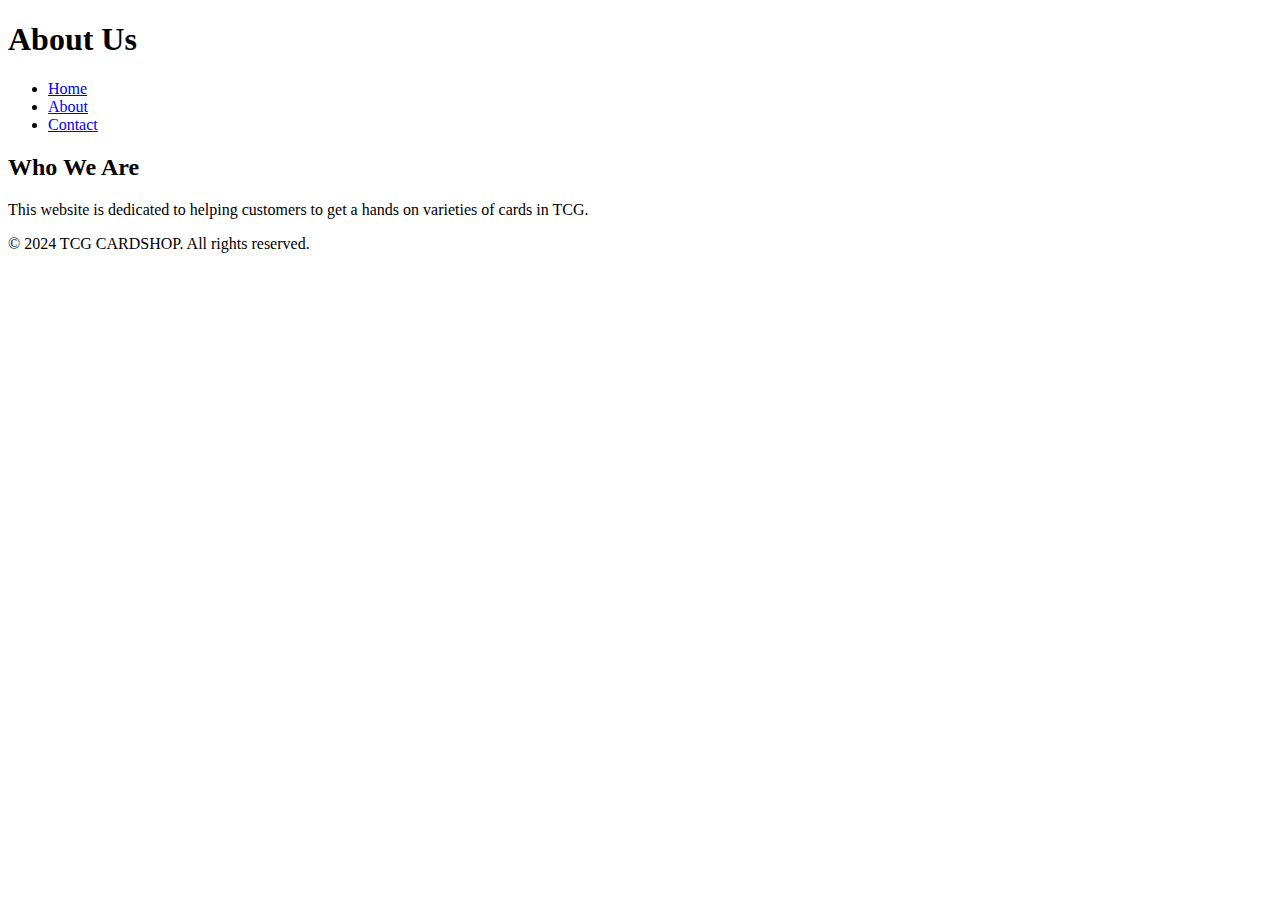
==== index.html @ ca841de1 "Add files via upload" ====
<!DOCTYPE html>
<html lang="en">
<head>
    <meta charset="UTF-8">
    <meta name="viewport" content="width=device-width, initial-scale=1.0">
    <title>About Us</title>
    <link rel="stylesheet" href="style.css">
</head>
<body>
    <header>
        <h1>About Us</h1>
        <nav>
            <ul>
                <li><a href="index.html">Home</a></li>
                <li><a href="about.html">About</a></li>
                <li><a href="contact.html">Contact</a></li>
            </ul>
        </nav>
    </header>

    <main>
        <section id="about">
            <h2>Who We Are</h2>
            <p>This website is dedicated to helping customers to get a hands on varieties of cards in TCG. 
        </section>
    </main>

    <footer>
        <p>&copy; 2024 TCG CARDSHOP. All rights reserved.</p>
    </footer>
</body>
</html>
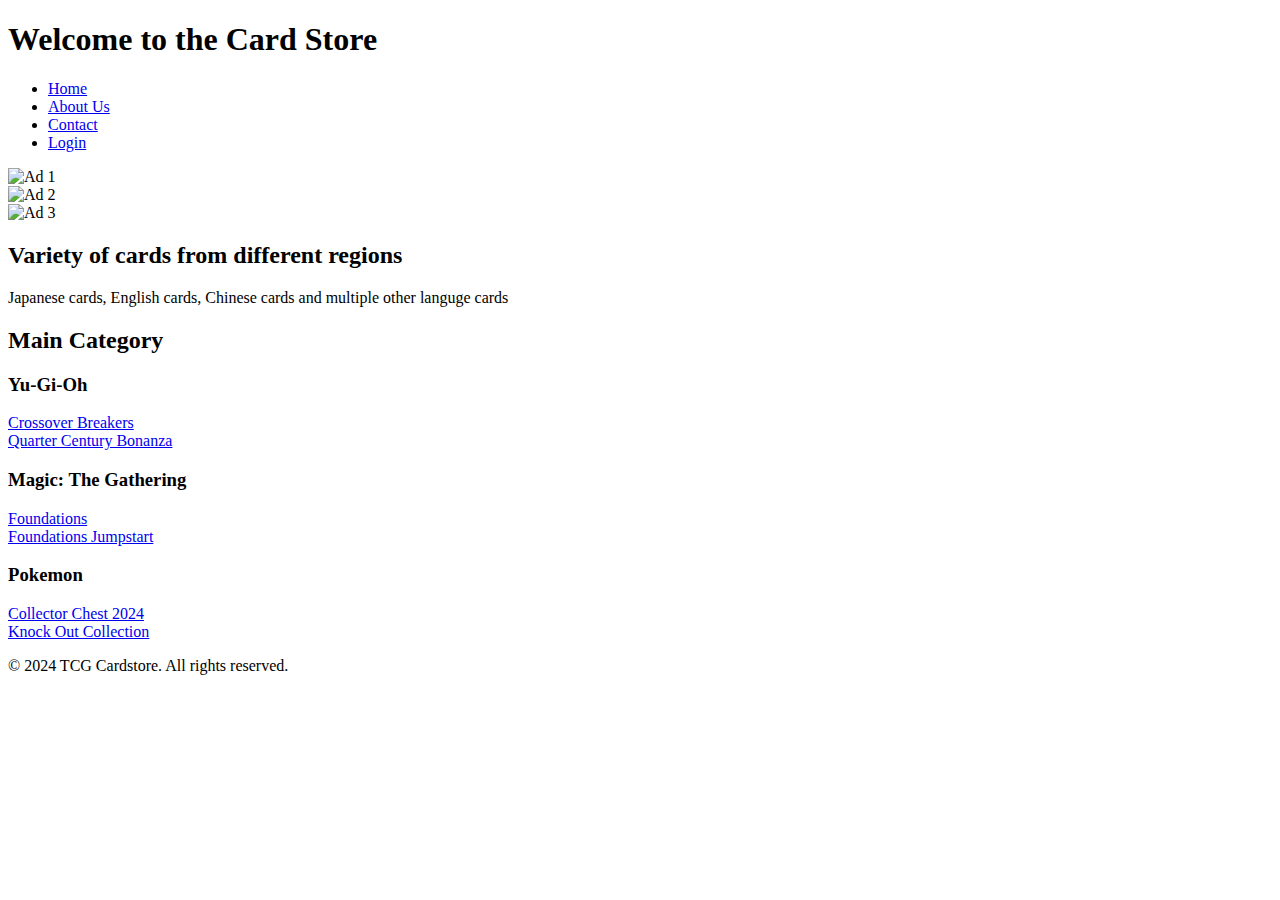
==== commit baf994ac: "Add files via upload" ====
--- a/index.html
+++ b/index.html
@@ -3,30 +3,86 @@
 <head>
     <meta charset="UTF-8">
     <meta name="viewport" content="width=device-width, initial-scale=1.0">
-    <title>About Us</title>
-    <link rel="stylesheet" href="style.css">
+    <title>Card Store</title>
+    <link rel="stylesheet" href="css/style.css">
 </head>
 <body>
     <header>
-        <h1>About Us</h1>
+        <h1>Welcome to the Card Store</h1>
         <nav>
-            <ul>
+            <ul class="nav-links">
                 <li><a href="index.html">Home</a></li>
-                <li><a href="about.html">About</a></li>
+                <li><a href="about.html">About Us</a></li>
                 <li><a href="contact.html">Contact</a></li>
+                <li><a href="login.html">Login</a></li>
             </ul>
         </nav>
     </header>
 
+
+    <div class="carousel">
+        <div class="slides">
+            <div class="slide">
+                <img src="image/Ygo.webp" alt="Ad 1">
+            </div>
+            <div class="slide">
+                <img src="image/Mtg.png" alt="Ad 2">
+            </div>
+            <div class="slide">
+                <img src="image/Pkm.jpg" alt="Ad 3">
+            </div>
+        </div>
+    </div>
+
     <main>
-        <section id="about">
-            <h2>Who We Are</h2>
-            <p>This website is dedicated to helping customers to get a hands on varieties of cards in TCG. 
+        <section class="intro">
+            <h2>Variety of cards from different regions</h2>
+            <p>Japanese cards, English cards, Chinese cards and multiple other languge cards</p>
+        </section>
+
+        <section class="featured-cards">
+            <h2>Main Category</h2>
+            <div class="card-grid">
+                <div class="card">
+                    <h3>Yu-Gi-Oh</h3>
+                    <p>
+                        <li>
+                            <a href="https://yugipedia.com/wiki/Crossover_Breakers" target="_blank">Crossover Breakers</a>                        </li>
+                        <li>
+                            <a href="https://yugipedia.com/wiki/Quarter_Century_Bonanza" target="_blank">Quarter Century Bonanza</a>                        </li>
+                        </li>
+                    </p>
+                </div>
+                <div class="card">
+                    <h3>Magic: The Gathering</h3>
+                    <p>
+                        <li>
+                            <a href="https://scryfall.com/sets/fdn" target="_blank">Foundations</a>                                  </li>
+                        <li>
+                            <a href="https://scryfall.com/sets/j25" target="_blank">Foundations Jumpstart</a>     
+                        </li>
+
+                    </p>
+                </div>
+                <div class="card">
+                    <h3>Pokemon</h3>
+                    <p>
+                        <li>
+                            <a href="https://www.pokemon.com/us/pokemon-tcg/product-gallery/collector-chest-fall-2024" target="_blank">Collector Chest 2024</a> 
+                        </li>
+                        <li>
+                            <a href="https://www.pokemon.com/us/pokemon-tcg/product-gallery/knock-out-collection-jan-2025" target="_blank">Knock Out Collection</a> 
+                        </li>
+                    </p>
+                </div>
+            </div>
         </section>
     </main>
 
     <footer>
-        <p>&copy; 2024 TCG CARDSHOP. All rights reserved.</p>
+        <p>&copy; 2024 TCG Cardstore. All rights reserved.</p>
     </footer>
+
+    <script src="css/animation.js"></script>
 </body>
 </html>